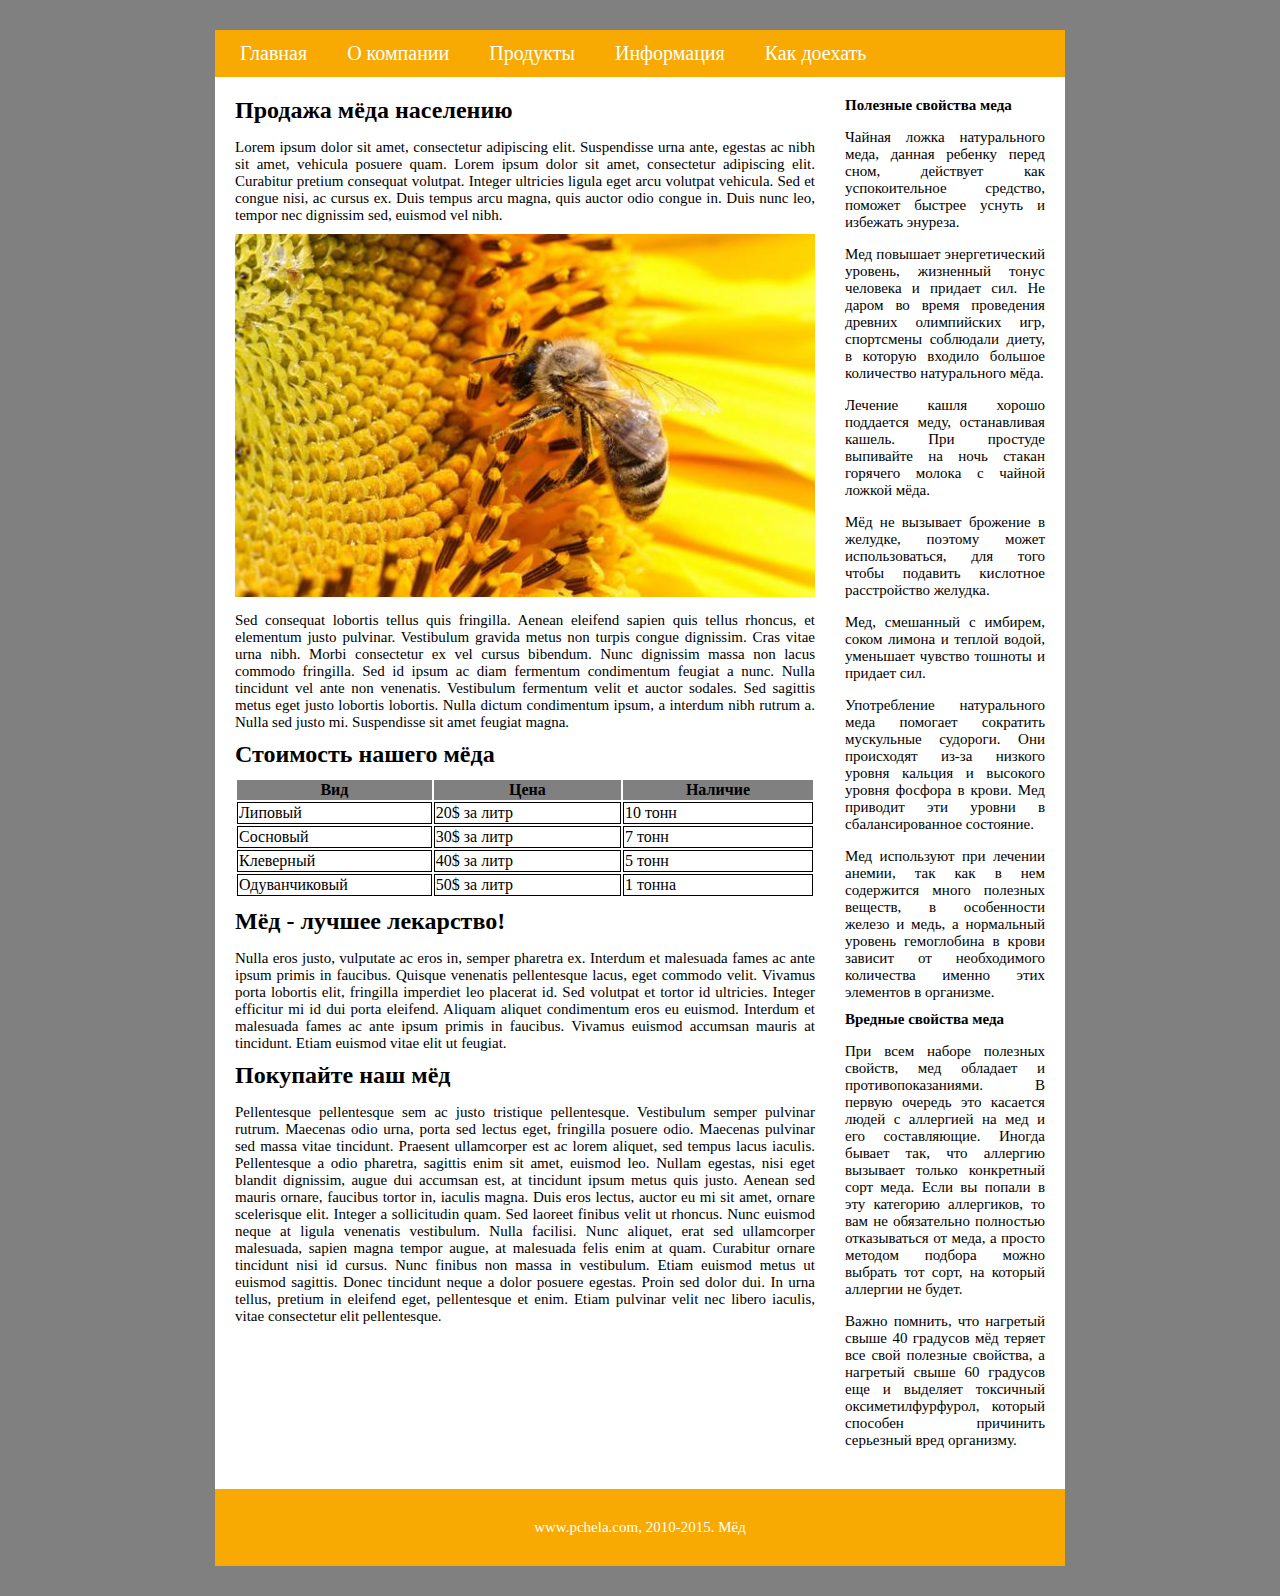
==== html & css/1/index.html @ 6b038fec "site" ====
<html>
    <head>
        <title>Page</title>
        <meta charset="utf-8">
        <link rel="stylesheet" href="style.css">
    </head>

    <body>
        <div id="wrapper">
            <div id="header">
                <div id="nav">
                    <ul>
                        <li><a href="#">Главная</a></li>
                        <li><a href="#">О компании</a></li>
                        <li><a href="#">Продукты</a></li>
                        <li><a href="#">Информация</a></li>
                        <li><a href="#">Как доехать</a></li>
                        <div class="clearfix"></div>
                    </ul>            
                </div> 
            </div>
            <div id="left">
                <h2>Продажа мёда населению</h2>
                <p>Lorem ipsum dolor sit amet, consectetur adipiscing elit. Suspendisse urna ante, egestas ac nibh sit amet, vehicula posuere quam. Lorem ipsum dolor sit amet, consectetur adipiscing elit. Curabitur pretium consequat volutpat. Integer ultricies ligula eget arcu volutpat vehicula. Sed et congue nisi, ac cursus ex. Duis tempus arcu magna, quis auctor odio congue in. Duis nunc leo, tempor nec dignissim sed, euismod vel nibh.</p>
                <img src="1.jpg">
                <p>
                    Sed consequat lobortis tellus quis fringilla. Aenean eleifend sapien quis tellus rhoncus, et elementum justo pulvinar. Vestibulum gravida metus non turpis congue dignissim. Cras vitae urna nibh. Morbi consectetur ex vel cursus bibendum. Nunc dignissim massa non lacus commodo fringilla. Sed id ipsum ac diam fermentum condimentum feugiat a nunc. Nulla tincidunt vel ante non venenatis. Vestibulum fermentum velit et auctor sodales. Sed sagittis metus eget justo lobortis lobortis. Nulla dictum condimentum ipsum, a interdum nibh rutrum a. Nulla sed justo mi. Suspendisse sit amet feugiat magna. 
                </p>
                <h2>Стоимость нашего мёда</h2>
                <table>
                    <tr>
                        <th>Вид</th>
                        <th>Цена</th>
                        <th>Наличие</th>
                    </tr>
                    <tr>
                        <td>Липовый</td>
                        <td>20$ за литр</td>
                        <td>10 тонн</td>
                    </tr>
                    <tr>
                        <td>Сосновый</td>
                        <td>30$ за литр</td>
                        <td>7 тонн</td>
                    </tr>
                    <tr>
                        <td>Клеверный</td>
                        <td>40$ за литр</td>
                        <td>5 тонн</td>
                    </tr>
                    <tr>
                        <td>Одуванчиковый</td>
                        <td>50$ за литр</td>
                        <td>1 тонна</td>
                    </tr>
                </table>
                <h2>Мёд - лучшее лекарство!</h2>
                <p>Nulla eros justo, vulputate ac eros in, semper pharetra ex. Interdum et malesuada fames ac ante ipsum primis in faucibus. Quisque venenatis pellentesque lacus, eget commodo velit. Vivamus porta lobortis elit, fringilla imperdiet leo placerat id. Sed volutpat et tortor id ultricies. Integer efficitur mi id dui porta eleifend. Aliquam aliquet condimentum eros eu euismod. Interdum et malesuada fames ac ante ipsum primis in faucibus. Vivamus euismod accumsan mauris at tincidunt. Etiam euismod vitae elit ut feugiat. </p>
                <h2>Покупайте наш мёд</h2>
                <p> Pellentesque pellentesque sem ac justo tristique pellentesque. Vestibulum semper pulvinar rutrum. Maecenas odio urna, porta sed lectus eget, fringilla posuere odio. Maecenas pulvinar sed massa vitae tincidunt. Praesent ullamcorper est ac lorem aliquet, sed tempus lacus iaculis. Pellentesque a odio pharetra, sagittis enim sit amet, euismod leo. Nullam egestas, nisi eget blandit dignissim, augue dui accumsan est, at tincidunt ipsum metus quis justo. Aenean sed mauris ornare, faucibus tortor in, iaculis magna. Duis eros lectus, auctor eu mi sit amet, ornare scelerisque elit.

Integer a sollicitudin quam. Sed laoreet finibus velit ut rhoncus. Nunc euismod neque at ligula venenatis vestibulum. Nulla facilisi. Nunc aliquet, erat sed ullamcorper malesuada, sapien magna tempor augue, at malesuada felis enim at quam. Curabitur ornare tincidunt nisi id cursus. Nunc finibus non massa in vestibulum. Etiam euismod metus ut euismod sagittis. Donec tincidunt neque a dolor posuere egestas. Proin sed dolor dui. In urna tellus, pretium in eleifend eget, pellentesque et enim. Etiam pulvinar velit nec libero iaculis, vitae consectetur elit pellentesque. </p>
            </div>
            <div id="right">
                <h3>Полезные свойства меда</h3>
                <p>Чайная ложка натурального меда, данная ребенку перед сном, действует как успокоительное средство, поможет быстрее уснуть и избежать энуреза.</p>
                <p>Мед повышает энергетический уровень, жизненный тонус человека и придает сил. Не даром во время проведения древних олимпийских игр, спортсмены соблюдали диету, в которую входило большое количество натурального мёда.</p>
                <p>Лечение кашля хорошо поддается меду, останавливая кашель. При простуде выпивайте на ночь стакан горячего молока с чайной ложкой мёда. </p>
                <p>Мёд не вызывает брожение в желудке, поэтому может использоваться, для того чтобы подавить кислотное расстройство желудка. </p>
                <p>Мед, смешанный с имбирем, соком лимона и теплой водой, уменьшает чувство тошноты и придает сил. </p>
                <p>Употребление натурального меда помогает сократить мускульные судороги. Они происходят из-за низкого уровня кальция и высокого уровня фосфора в крови. Мед приводит эти уровни в сбалансированное состояние. </p>
                <p>Мед используют при лечении анемии, так как в нем содержится много полезных веществ, в особенности железо и медь, а нормальный уровень гемоглобина в крови зависит от необходимого количества именно этих элементов в организме. </p>
                <h3>Вредные свойства меда</h3>
                <p>При всем наборе полезных свойств, мед обладает и противопоказаниями. В первую очередь это касается людей с аллергией на мед и его составляющие. Иногда бывает так, что аллергию вызывает только конкретный сорт меда. Если вы попали в эту категорию аллергиков, то вам не обязательно полностью отказываться от меда, а просто методом подбора можно выбрать тот сорт, на который аллергии не будет. </p>
                <p>Важно помнить, что нагретый свыше 40 градусов мёд теряет все свой полезные свойства, а нагретый свыше 60 градусов еще и выделяет токсичный оксиметилфурфурол, который способен причинить серьезный вред организму.</p>
            </div>
            <div class="clearfix"></div>
            <div id="footer">
                www.pchela.com, 2010-2015. Мёд
            </div>
        </div>
            
    </body>

</html>
---- html & css/1/style.css ----
#wrapper{
    width: 850px;
    margin : 0 auto;
    background: white;
    margin-bottom: 30px;
    margin-top: 30px;
}
body{
    background: grey;    
}

#nav ul{
    padding-left: 5px;
}

#nav{
    background: #F8AA03;   
}

#nav li{
    float: left;
    list-style-type: none;
    font-size: 20px;
    padding: 12px 20px;
}

#nav a{
    text-decoration: none;
    color: white;
}

#nav a:hover{
    text-decoration: underline;    
}

.clearfix{
    clear: both;    
}

th{
    background: grey;
    width: 200px;
}

td{
    border: 1px solid black;
    width: 200px;
}

table{
    margin-bottom: 10px;
    margin-top: 10px;
}

#left{
    float: left;
    width: 580px;
    margin: 20px;
}

#right{
    float: right;
    width: 200px;
    margin-right: 20px;
    margin-top: 20px;
}

img{
    width: 100%;
}

p{
    text-align: justify;    
    font-size: 15px;
}

h3{
    font-size: 15px;
    margin: 0px;
    padding: 0px;
}

h2{
    margin: 0px;
    padding: 0px;
}

body, h3, h2, ul{
     margin: 0px;
    padding: 0px;    
}

p{
    margin-bottom: 10px;    
}

#footer{
    padding: 30px;
    background: #F8AA03;
    margin-top: 30px;
    text-align: center;
    color:white;
    font-size: 15px;
}
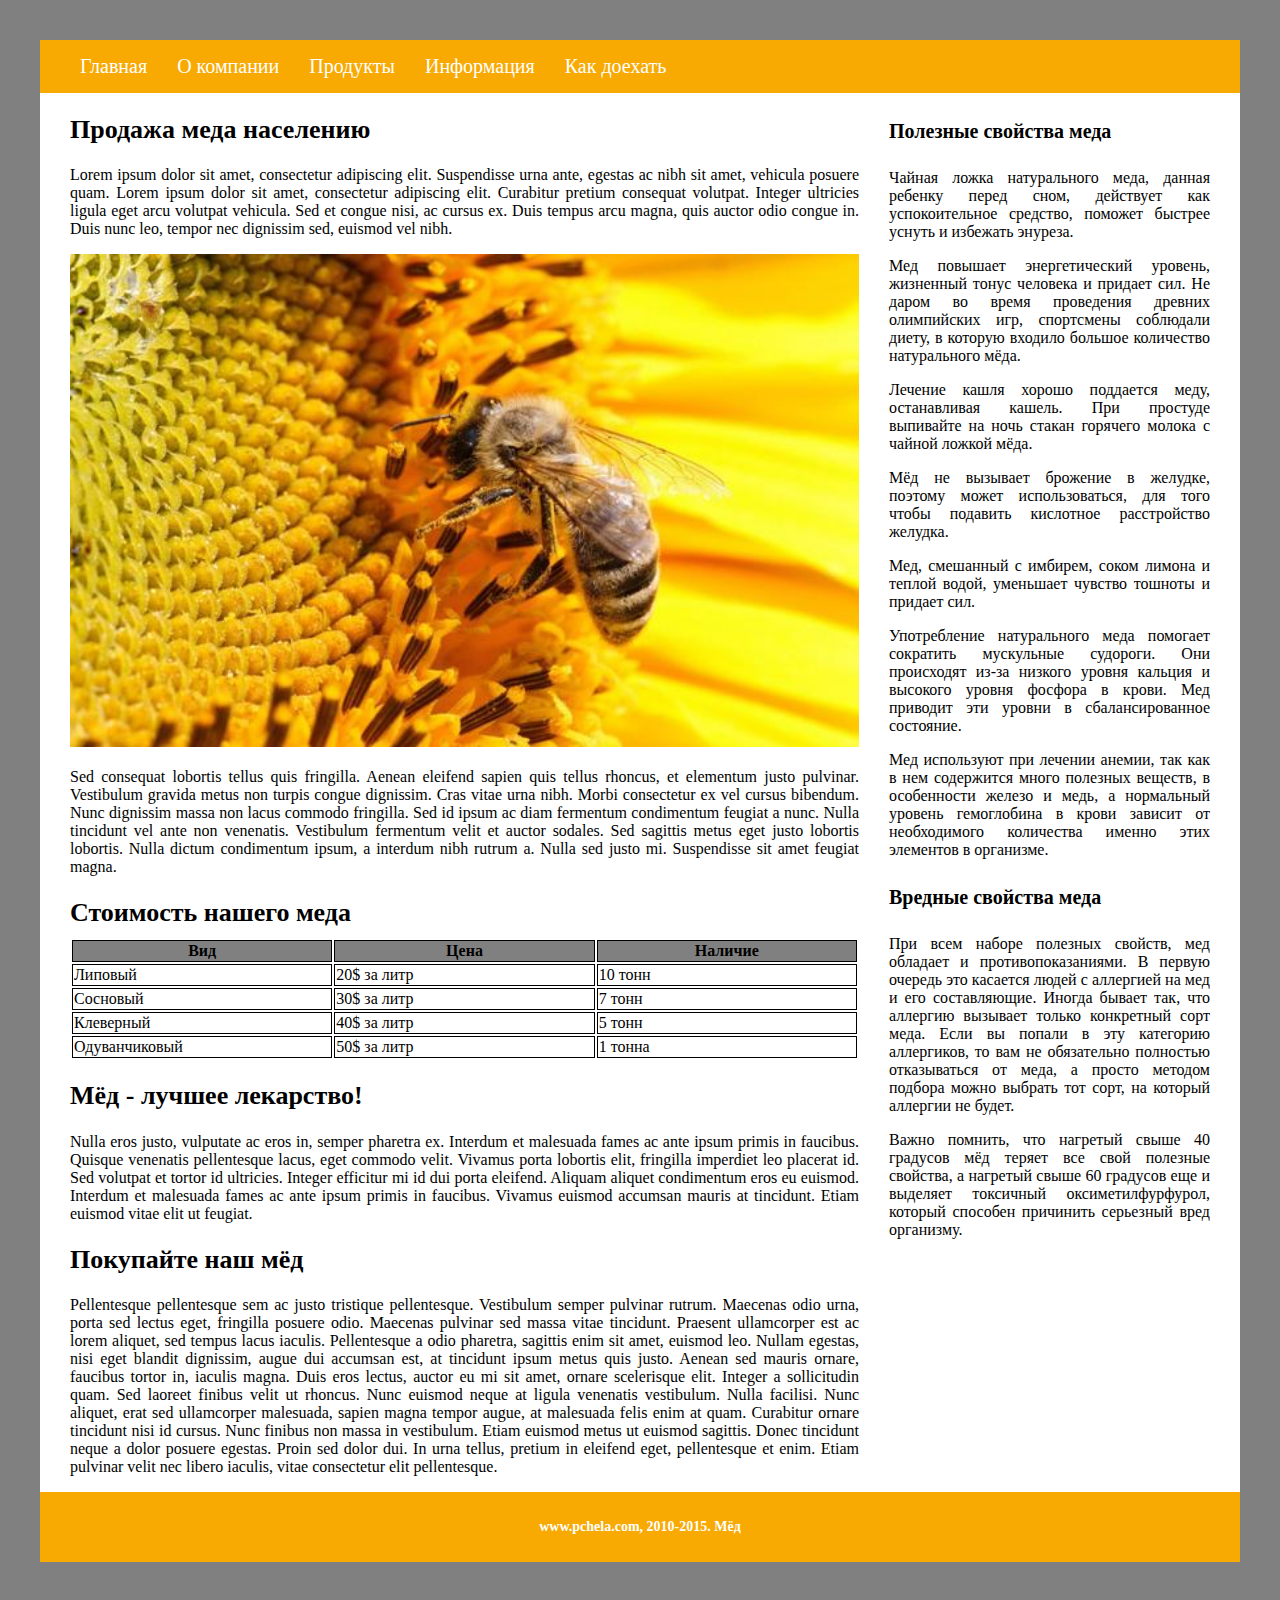
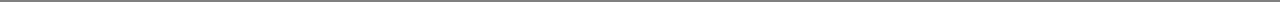
==== commit 86ca8ead: "fix" ====
--- a/html & css/1/index.html
+++ b/html & css/1/index.html
@@ -1,85 +1,112 @@
-<html>
-    <head>
-        <title>Page</title>
-        <meta charset="utf-8">
-        <link rel="stylesheet" href="style.css">
-    </head>
+<!DOCTYPE html>
+<html lang="en">
+<head>
+    <meta charset="UTF-8">
+    <meta name="viewport" content="width=device-width, initial-scale=1.0">
+    <meta http-equiv="X-UA-Compatible" content="ie=edge">
+    <title>Document</title>
+    <link rel="stylesheet" href="style.css">
+</head>
+<body>
+    <div class="wrapper">
+        <div class="header">
+            <div class="burger-menu">
+                <hr id="first">
+                <hr id="second">
+                <hr id="third">
+            </div>
+            <nav class="header__menu">
+                <ul class="menu">
+                    <li class="menu__item"><a href="#">Главная</a></li>
+                    <li class="menu__item"><a href="#">О компании</a></li>
+                    <li class="menu__item"><a href="#">Продукты</a></li>
+                    <li class="menu__item"><a href="#">Информация</a></li>
+                    <li class="menu__item"><a href="#">Как доехать</a></li>
+                </ul>
+            </nav>
+        </div>
+        <div class="main">
+            <div class="content">
+                <h2>Продажа меда населению</h2>
+                    <p>
+                        Lorem ipsum dolor sit amet, consectetur adipiscing elit. Suspendisse urna ante, egestas ac nibh sit amet, vehicula posuere quam. Lorem ipsum dolor sit amet, consectetur adipiscing elit. Curabitur pretium consequat volutpat. Integer ultricies ligula eget arcu volutpat vehicula. Sed et congue nisi, ac cursus ex. Duis tempus arcu magna, quis auctor odio congue in. Duis nunc leo, tempor nec dignissim sed, euismod vel nibh.
+                    </p>
+                    <div class="content__image">
+                        <img src="images/1.jpg" alt="bee">
+                    </div>
+                    <p>
+                        Sed consequat lobortis tellus quis fringilla. Aenean eleifend sapien quis tellus rhoncus, et elementum justo pulvinar. Vestibulum gravida metus non turpis congue dignissim. Cras vitae urna nibh. Morbi consectetur ex vel cursus bibendum. Nunc dignissim massa non lacus commodo fringilla. Sed id ipsum ac diam fermentum condimentum feugiat a nunc. Nulla tincidunt vel ante non venenatis. Vestibulum fermentum velit et auctor sodales. Sed sagittis metus eget justo lobortis lobortis. Nulla dictum condimentum ipsum, a interdum nibh rutrum a. Nulla sed justo mi. Suspendisse sit amet feugiat magna.
+                    </p>
+                    <h2 class="typography">Стоимость нашего меда</h2>
+                    <table class="table-price">
+                        <tr>
+                            <th>Вид</th>
+                            <th>Цена</th>
+                            <th>Наличие</th>
+                        </tr>
+                        <tr>
+                            <td>Липовый</td>
+                            <td>20$ за литр</td>
+                            <td>10 тонн</td>
+                        </tr>
+                        <tr>
+                            <td>Сосновый</td>
+                            <td>30$ за литр</td>
+                            <td>7 тонн</td>
+                        </tr>
+                        <tr>
+                            <td>Клеверный</td>
+                            <td>40$ за литр</td>
+                            <td>5 тонн</td>
+                        </tr>
+                        <tr>
+                            <td>Одуванчиковый</td>
+                            <td>50$ за литр</td>
+                            <td>1 тонна</td>
+                        </tr>
+                    </table>
+                    <h2>Мёд - лучшее лекарство!</h2>
+                    <p>Nulla eros justo, vulputate ac eros in, semper pharetra ex. Interdum et malesuada fames ac ante ipsum primis in faucibus. Quisque venenatis pellentesque lacus, eget commodo velit. Vivamus porta lobortis elit, fringilla imperdiet leo placerat id. Sed volutpat et tortor id ultricies. Integer efficitur mi id dui porta eleifend. Aliquam aliquet condimentum eros eu euismod. Interdum et malesuada fames ac ante ipsum primis in faucibus. Vivamus euismod accumsan mauris at tincidunt. Etiam euismod vitae elit ut feugiat.</p>
+                    <h2>Покупайте наш мёд</h2>
+                    <p>Pellentesque pellentesque sem ac justo tristique pellentesque. Vestibulum semper pulvinar rutrum. Maecenas odio urna, porta sed lectus eget, fringilla posuere odio. Maecenas pulvinar sed massa vitae tincidunt. Praesent ullamcorper est ac lorem aliquet, sed tempus lacus iaculis. Pellentesque a odio pharetra, sagittis enim sit amet, euismod leo. Nullam egestas, nisi eget blandit dignissim, augue dui accumsan est, at tincidunt ipsum metus quis justo. Aenean sed mauris ornare, faucibus tortor in, iaculis magna. Duis eros lectus, auctor eu mi sit amet, ornare scelerisque elit. Integer a sollicitudin quam. Sed laoreet finibus velit ut rhoncus. Nunc euismod neque at ligula venenatis vestibulum. Nulla facilisi. Nunc aliquet, erat sed ullamcorper malesuada, sapien magna tempor augue, at malesuada felis enim at quam. Curabitur ornare tincidunt nisi id cursus. Nunc finibus non massa in vestibulum. Etiam euismod metus ut euismod sagittis. Donec tincidunt neque a dolor posuere egestas. Proin sed dolor dui. In urna tellus, pretium in eleifend eget, pellentesque et enim. Etiam pulvinar velit nec libero iaculis, vitae consectetur elit pellentesque.</p>
 
-    <body>
-        <div id="wrapper">
-            <div id="header">
-                <div id="nav">
-                    <ul>
-                        <li><a href="#">Главная</a></li>
-                        <li><a href="#">О компании</a></li>
-                        <li><a href="#">Продукты</a></li>
-                        <li><a href="#">Информация</a></li>
-                        <li><a href="#">Как доехать</a></li>
-                        <div class="clearfix"></div>
-                    </ul>            
-                </div> 
             </div>
-            <div id="left">
-                <h2>Продажа мёда населению</h2>
-                <p>Lorem ipsum dolor sit amet, consectetur adipiscing elit. Suspendisse urna ante, egestas ac nibh sit amet, vehicula posuere quam. Lorem ipsum dolor sit amet, consectetur adipiscing elit. Curabitur pretium consequat volutpat. Integer ultricies ligula eget arcu volutpat vehicula. Sed et congue nisi, ac cursus ex. Duis tempus arcu magna, quis auctor odio congue in. Duis nunc leo, tempor nec dignissim sed, euismod vel nibh.</p>
-                <img src="1.jpg">
+            <div class="sidebar main__column">
+                <h4>Полезные свойства меда</h4>
                 <p>
-                    Sed consequat lobortis tellus quis fringilla. Aenean eleifend sapien quis tellus rhoncus, et elementum justo pulvinar. Vestibulum gravida metus non turpis congue dignissim. Cras vitae urna nibh. Morbi consectetur ex vel cursus bibendum. Nunc dignissim massa non lacus commodo fringilla. Sed id ipsum ac diam fermentum condimentum feugiat a nunc. Nulla tincidunt vel ante non venenatis. Vestibulum fermentum velit et auctor sodales. Sed sagittis metus eget justo lobortis lobortis. Nulla dictum condimentum ipsum, a interdum nibh rutrum a. Nulla sed justo mi. Suspendisse sit amet feugiat magna. 
+                    Чайная ложка натурального меда, данная ребенку перед сном, действует как успокоительное средство, поможет быстрее уснуть и избежать энуреза.
                 </p>
-                <h2>Стоимость нашего мёда</h2>
-                <table>
-                    <tr>
-                        <th>Вид</th>
-                        <th>Цена</th>
-                        <th>Наличие</th>
-                    </tr>
-                    <tr>
-                        <td>Липовый</td>
-                        <td>20$ за литр</td>
-                        <td>10 тонн</td>
-                    </tr>
-                    <tr>
-                        <td>Сосновый</td>
-                        <td>30$ за литр</td>
-                        <td>7 тонн</td>
-                    </tr>
-                    <tr>
-                        <td>Клеверный</td>
-                        <td>40$ за литр</td>
-                        <td>5 тонн</td>
-                    </tr>
-                    <tr>
-                        <td>Одуванчиковый</td>
-                        <td>50$ за литр</td>
-                        <td>1 тонна</td>
-                    </tr>
-                </table>
-                <h2>Мёд - лучшее лекарство!</h2>
-                <p>Nulla eros justo, vulputate ac eros in, semper pharetra ex. Interdum et malesuada fames ac ante ipsum primis in faucibus. Quisque venenatis pellentesque lacus, eget commodo velit. Vivamus porta lobortis elit, fringilla imperdiet leo placerat id. Sed volutpat et tortor id ultricies. Integer efficitur mi id dui porta eleifend. Aliquam aliquet condimentum eros eu euismod. Interdum et malesuada fames ac ante ipsum primis in faucibus. Vivamus euismod accumsan mauris at tincidunt. Etiam euismod vitae elit ut feugiat. </p>
-                <h2>Покупайте наш мёд</h2>
-                <p> Pellentesque pellentesque sem ac justo tristique pellentesque. Vestibulum semper pulvinar rutrum. Maecenas odio urna, porta sed lectus eget, fringilla posuere odio. Maecenas pulvinar sed massa vitae tincidunt. Praesent ullamcorper est ac lorem aliquet, sed tempus lacus iaculis. Pellentesque a odio pharetra, sagittis enim sit amet, euismod leo. Nullam egestas, nisi eget blandit dignissim, augue dui accumsan est, at tincidunt ipsum metus quis justo. Aenean sed mauris ornare, faucibus tortor in, iaculis magna. Duis eros lectus, auctor eu mi sit amet, ornare scelerisque elit.
-
-Integer a sollicitudin quam. Sed laoreet finibus velit ut rhoncus. Nunc euismod neque at ligula venenatis vestibulum. Nulla facilisi. Nunc aliquet, erat sed ullamcorper malesuada, sapien magna tempor augue, at malesuada felis enim at quam. Curabitur ornare tincidunt nisi id cursus. Nunc finibus non massa in vestibulum. Etiam euismod metus ut euismod sagittis. Donec tincidunt neque a dolor posuere egestas. Proin sed dolor dui. In urna tellus, pretium in eleifend eget, pellentesque et enim. Etiam pulvinar velit nec libero iaculis, vitae consectetur elit pellentesque. </p>
-            </div>
-            <div id="right">
-                <h3>Полезные свойства меда</h3>
-                <p>Чайная ложка натурального меда, данная ребенку перед сном, действует как успокоительное средство, поможет быстрее уснуть и избежать энуреза.</p>
-                <p>Мед повышает энергетический уровень, жизненный тонус человека и придает сил. Не даром во время проведения древних олимпийских игр, спортсмены соблюдали диету, в которую входило большое количество натурального мёда.</p>
-                <p>Лечение кашля хорошо поддается меду, останавливая кашель. При простуде выпивайте на ночь стакан горячего молока с чайной ложкой мёда. </p>
-                <p>Мёд не вызывает брожение в желудке, поэтому может использоваться, для того чтобы подавить кислотное расстройство желудка. </p>
-                <p>Мед, смешанный с имбирем, соком лимона и теплой водой, уменьшает чувство тошноты и придает сил. </p>
-                <p>Употребление натурального меда помогает сократить мускульные судороги. Они происходят из-за низкого уровня кальция и высокого уровня фосфора в крови. Мед приводит эти уровни в сбалансированное состояние. </p>
-                <p>Мед используют при лечении анемии, так как в нем содержится много полезных веществ, в особенности железо и медь, а нормальный уровень гемоглобина в крови зависит от необходимого количества именно этих элементов в организме. </p>
-                <h3>Вредные свойства меда</h3>
-                <p>При всем наборе полезных свойств, мед обладает и противопоказаниями. В первую очередь это касается людей с аллергией на мед и его составляющие. Иногда бывает так, что аллергию вызывает только конкретный сорт меда. Если вы попали в эту категорию аллергиков, то вам не обязательно полностью отказываться от меда, а просто методом подбора можно выбрать тот сорт, на который аллергии не будет. </p>
-                <p>Важно помнить, что нагретый свыше 40 градусов мёд теряет все свой полезные свойства, а нагретый свыше 60 градусов еще и выделяет токсичный оксиметилфурфурол, который способен причинить серьезный вред организму.</p>
-            </div>
-            <div class="clearfix"></div>
-            <div id="footer">
-                www.pchela.com, 2010-2015. Мёд
+                <p>
+                    Мед повышает энергетический уровень, жизненный тонус человека и придает сил. Не даром во время проведения древних олимпийских игр, спортсмены соблюдали диету, в которую входило большое количество натурального мёда.
+                </p>
+                <p>
+                    Лечение кашля хорошо поддается меду, останавливая кашель. При простуде выпивайте на ночь стакан горячего молока с чайной ложкой мёда.
+                </p>
+                <p>
+                    Мёд не вызывает брожение в желудке, поэтому может использоваться, для того чтобы подавить кислотное расстройство желудка.
+                </p>
+                <p>
+                    Мед, смешанный с имбирем, соком лимона и теплой водой, уменьшает чувство тошноты и придает сил.
+                </p>
+                <p>
+                    Употребление натурального меда помогает сократить мускульные судороги. Они происходят из-за низкого уровня кальция и высокого уровня фосфора в крови. Мед приводит эти уровни в сбалансированное состояние.
+                </p>
+                <p>
+                    Мед используют при лечении анемии, так как в нем содержится много полезных веществ, в особенности железо и медь, а нормальный уровень гемоглобина в крови зависит от необходимого количества именно этих элементов в организме.
+                </p>
+                <h4>Вредные свойства меда</h4>
+                <p>
+                    При всем наборе полезных свойств, мед обладает и противопоказаниями. В первую очередь это касается людей с аллергией на мед и его составляющие. Иногда бывает так, что аллергию вызывает только конкретный сорт меда. Если вы попали в эту категорию аллергиков, то вам не обязательно полностью отказываться от меда, а просто методом подбора можно выбрать тот сорт, на который аллергии не будет.
+                </p>
+                <p>
+                    Важно помнить, что нагретый свыше 40 градусов мёд теряет все свой полезные свойства, а нагретый свыше 60 градусов еще и выделяет токсичный оксиметилфурфурол, который способен причинить серьезный вред организму.
+                </p>
             </div>
         </div>
-            
-    </body>
-
+        <div class="footer">
+            www.pchela.com, 2010-2015. Мёд
+        </div>
+    </div>
+    <script src="file.js"></script>
+</body>
 </html>--- a/html & css/1/style.css
+++ b/html & css/1/style.css
@@ -1,105 +1,190 @@
-#wrapper{
-    width: 850px;
-    margin : 0 auto;
-    background: white;
-    margin-bottom: 30px;
-    margin-top: 30px;
-}
-body{
-    background: grey;    
+html {
+    font-size: 20px;
 }
 
-#nav ul{
-    padding-left: 5px;
+h2 {
+    font-size: 1.3rem;
 }
 
-#nav{
-    background: #F8AA03;   
+p {
+    font-size: 0.8rem;
+    text-align: justify;
 }
 
-#nav li{
-    float: left;
-    list-style-type: none;
-    font-size: 20px;
-    padding: 12px 20px;
+body{
+    margin: 0;
+    background: grey;
 }
 
-#nav a{
+.wrapper {
+    max-width: 1200px;
+    margin: 40px auto;
+    min-width: 320px;
+}
+
+.header {
+    background: #F8AA03;
+}
+
+.burger-menu {
+    width: 30px;
+    cursor: pointer;
+    margin-left: 20px;
+    padding: 3.5px 0;
+}
+
+.burger-menu hr {
+    border-color: black;
+}
+
+#first, #second, #third {
+    transition: transform .5s, opacity .5s, margin .5s;
+}
+
+.firstOpened {
+    transform: rotate(47deg);
+    transform-origin: left;
+}
+
+.secondOpened {
+    transform: rotate(-46deg);
+    transform-origin: left;
+    margin-top: 20px;
+}
+
+.thirdOpened {
+    opacity: 0;
+}
+
+.header__menu {
+    height: 0;
+    overflow: hidden;
+    transition: height .5s;
+}
+
+.menu {
+    padding: 0;
+    margin: 0;
+    box-sizing: border-box;
+    list-style-type: none;
+    display: flex;
+    flex-wrap: wrap;
+}
+
+.menu__item {
+    flex: 0 0 100%;
+    max-width: 100%;
+}
+
+.menu__item a {
+    display: block;
+    padding: 15px 0 15px 25px;
     text-decoration: none;
     color: white;
 }
 
-#nav a:hover{
-    text-decoration: underline;    
+@media screen and (min-width: 996px) {
+    
+    .header {
+        padding-left: 25px;
+    }
+
+    .header__menu {
+        height: auto;
+    }
+
+    .menu__item {
+       flex: 0 0 auto;
+    }
+
+    .burger-menu {
+        display: none;
+    }
+
+    .menu__item a {
+        padding: 15px;
+    }
 }
 
-.clearfix{
-    clear: both;    
+.menu__item a:hover {
+    background: yellowgreen;
 }
 
-th{
-    background: grey;
-    width: 200px;
+.main {
+    background: white;
+    display: flex;
+    box-sizing: border-box;
+    flex-wrap: wrap;
+    padding: 0 15px;
 }
 
-td{
-    border: 1px solid black;
-    width: 200px;
+.main__column {
+    flex: 0 0 100%;
+    max-width: 100%;
+    box-sizing: border-box;
+    padding: 0 15px;
 }
 
-table{
-    margin-bottom: 10px;
-    margin-top: 10px;
+@media screen and (min-width: 768px) {
+    .main__column {
+        flex: 0 0 30%;
+        max-width: 30%;
+    }   
 }
 
-#left{
-    float: left;
-    width: 580px;
-    margin: 20px;
+.content {
+    flex: 0 0 100%;
+    max-width: 100%;
+    padding: 0 15px;
+    box-sizing: border-box;
 }
 
-#right{
-    float: right;
-    width: 200px;
-    margin-right: 20px;
-    margin-top: 20px;
+@media screen and (min-width: 768px) {
+    .content {
+        flex: 0 0 70%;
+        max-width: 70%;
+    }   
 }
 
-img{
+.content__image img {
+    width: 100%;
+    height: auto;
+}
+
+table {
+    font-size: 16px;
     width: 100%;
 }
 
-p{
-    text-align: justify;    
-    font-size: 15px;
+.table-price td, .table-price th {
+    border: 1px solid black;
+    width: 33.3333%;
 }
 
-h3{
-    font-size: 15px;
-    margin: 0px;
-    padding: 0px;
+.table-price th {
+    background: grey;
 }
 
-h2{
-    margin: 0px;
-    padding: 0px;
+.typography {
+    margin-bottom: 10px;
 }
 
-body, h3, h2, ul{
-     margin: 0px;
-    padding: 0px;    
+.footer {
+    display: flex;
+    align-items: center;
+    justify-content: center;
+    color: white;
+    font-size: 0.7rem;
+    height: 70px;
+    background: #F8AA03;
+    font-weight: bold;
 }
 
-p{
-    margin-bottom: 10px;    
+.clearfix {
+    clear: both;
 }
 
-#footer{
-    padding: 30px;
-    background: #F8AA03;
-    margin-top: 30px;
-    text-align: center;
-    color:white;
-    font-size: 15px;
-}
 
+
+
+
